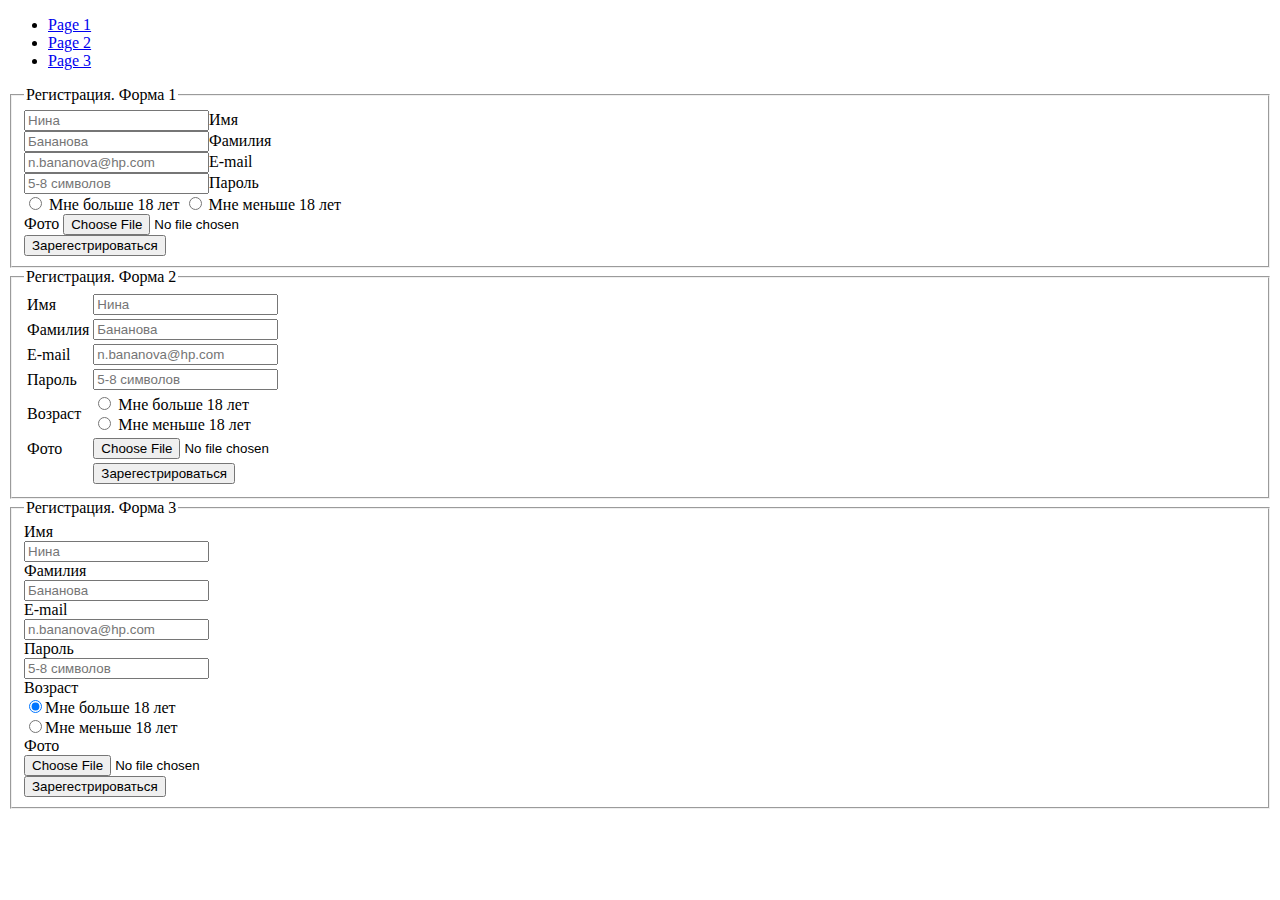
==== L2/page4.html @ 379fa4f2 "второй урок html. Заполнение форм" ====
<!DOCTYPE html>
<html>
	<head>
 		<title>page 3</title>
		<meta charset="utf-8">
	</head>
	<body>
		<header>
				<nav>
					<ul>
						<li>
							<a href="#">
								Page 1
							</a>
						</li>
						<li>
							<a href="#">
								Page 2
							</a>
						</li>
						<li>
							<a href="#">
								Page 3
							</a>
						</li>
					</ul>
				</nav>
		</header>
		<main>
			<form action="#" method="post" enctype="multipart/form-data">
				<fieldset>
					<legend>Регистрация. Форма 1</legend>
					<label><input name="name" required type="text" placeholder="Нина">Имя</label><br>
					<label><input name="surname" required type="text" placeholder="Бананова">Фамилия</label><br>
					<label><input name="email" required type="email" placeholder="n.bananova@hp.com">E-mail</label><br>
					<label><input name="password" required type="password" placeholder="5-8 символов" minlength="5" maxlength="8">Пароль</label><br>
					<label><input checked name="age" type="radio"> Мне больше 18 лет </label>
	                <label><input name="age" type="radio"> Мне меньше 18 лет </label><br>
					<label for="photo">Фото</label>
					<input id="photo" name="photo" type="file" accept="image/*"><br>
					<button type="submit">Зарегестрироваться</button><br>
				</fieldset>

				<fieldset>
					<legend>Регистрация. Форма 2</legend>
					<table border="0">
						<tr>
							<td><label for="name">Имя</label></td>
							<td><input id="name" name="name" required type="text" placeholder="Нина"></td>
						</tr>
						<tr>
							<td><label for="surname">Фамилия</label></td>
							<td><input id="surname" name="surname" required type="text" placeholder="Бананова"></td>
						</tr>
						<tr>
							<td><label for="mail">E-mail</label></td>
							<td><input id="mail" name="email" required type="email" placeholder="n.bananova@hp.com"></td>
						</tr>
						<tr>
							<td><label for="psw">Пароль</label></td>
							<td><input id="psw" name="password" required type="password" placeholder="5-8 символов" minlength="5" maxlength="8"></td>
						</tr>
						<tr>
							<td><label>Возраст</label></td>
							<td><label><input checked name="age" type="radio"> Мне больше 18 лет </label><br>
								<label><input name="age" type="radio"> Мне меньше 18 лет </label></td>
						</tr>
						<tr>
							<td><label for="photo">Фото</label></td>
							<td><input id="photo" name="photo" type="file" accept="image/*"></td>
						</tr>
						<tr>
							<td></td>
							<td><button type="submit">Зарегестрироваться</button></td>
						</tr>
					</table>
				</fieldset>
				<fieldset>
					<legend>Регистрация. Форма 3</legend>
						<label for="name">Имя</label><br>
						<input id="name" name="name" required type="text" placeholder="Нина"><br>
						<label for="surname">Фамилия</label><br>
						<input id="surname" name="surname" required type="text" placeholder="Бананова"><br>
					    <label for="mail">E-mail</label><br>
						<input id="mail" name="email" required type="email" placeholder="n.bananova@hp.com"><br>
						<label for="psw">Пароль</label><br>
						<input id="psw" name="password" required type="password" placeholder="5-8 символов" minlength="5" maxlength="8"><br>
						<label>Возраст</label><br>
						<label><input checked name="age" type="radio">Мне больше 18 лет</label><br>
						<label><input name="age" type="radio">Мне меньше 18 лет</label><br>
						<label for="photo">Фото</label><br>
						<input id="photo" name="photo" type="file" accept="image/*"><br>
						<button type="submit">Зарегестрироваться</button>
				</fieldset>
			</form>
		</main>
	</body>
</html>
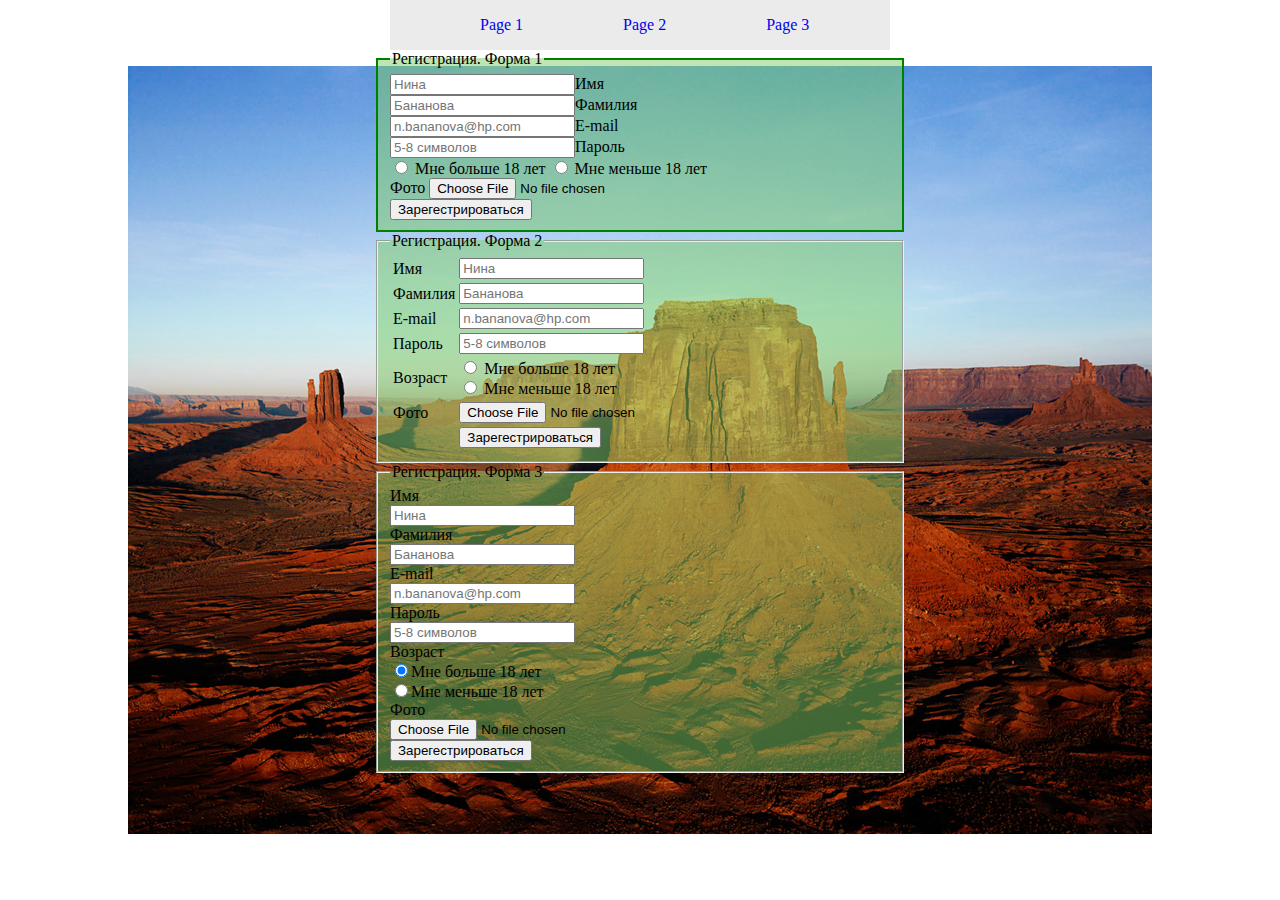
==== commit 88cff829: "второй урок html. Заполнение форм + CSS" ====
--- a/L2/page4.html
+++ b/L2/page4.html
@@ -3,10 +3,11 @@
 	<head>
  		<title>page 3</title>
 		<meta charset="utf-8">
-	</head>
+		<link rel="stylesheet" href="css/master.css">
+		</head>
 	<body>
 		<header>
-				<nav>
+				<nav class="nav">
 					<ul>
 						<li>
 							<a href="#">
@@ -28,7 +29,7 @@
 		</header>
 		<main>
 			<form action="#" method="post" enctype="multipart/form-data">
-				<fieldset>
+				<fieldset class="registration border">
 					<legend>Регистрация. Форма 1</legend>
 					<label><input name="name" required type="text" placeholder="Нина">Имя</label><br>
 					<label><input name="surname" required type="text" placeholder="Бананова">Фамилия</label><br>
@@ -41,7 +42,7 @@
 					<button type="submit">Зарегестрироваться</button><br>
 				</fieldset>
 
-				<fieldset>
+				<fieldset class="registration">
 					<legend>Регистрация. Форма 2</legend>
 					<table border="0">
 						<tr>
@@ -75,7 +76,7 @@
 						</tr>
 					</table>
 				</fieldset>
-				<fieldset>
+				<fieldset class="registration">
 					<legend>Регистрация. Форма 3</legend>
 						<label for="name">Имя</label><br>
 						<input id="name" name="name" required type="text" placeholder="Нина"><br>
--- a/L2/css/master.css
+++ b/L2/css/master.css
@@ -0,0 +1,42 @@
+body {
+    margin: 0;
+    background-image: url(../img/Desert.jpg);
+    background-repeat: no-repeat;
+    background-position: center;
+    background-attachment: fixed;
+    background-size: auto;
+    }
+header {
+    background:rgba(215,215,215,0.5);
+    max-width: 500px;
+    margin: 0 auto;
+    }
+header .nav {
+    display: flex;
+    align-items: center;
+    flex-wrap: wrap;
+    }
+header ul {
+    display: flex;
+    list-style-type: none;
+}
+header ul a {
+    padding: 15px 50px;
+    text-decoration: none;
+}
+header ul a:hover {
+    background: orangered;
+}
+.border {
+    border: 2px solid green;
+}
+.registration {
+    background:rgba(125,203,101,0.5);
+    width: 500px;
+}
+main {
+    display: flex;
+    justify-content: center;
+
+    align-items: center;
+    }
